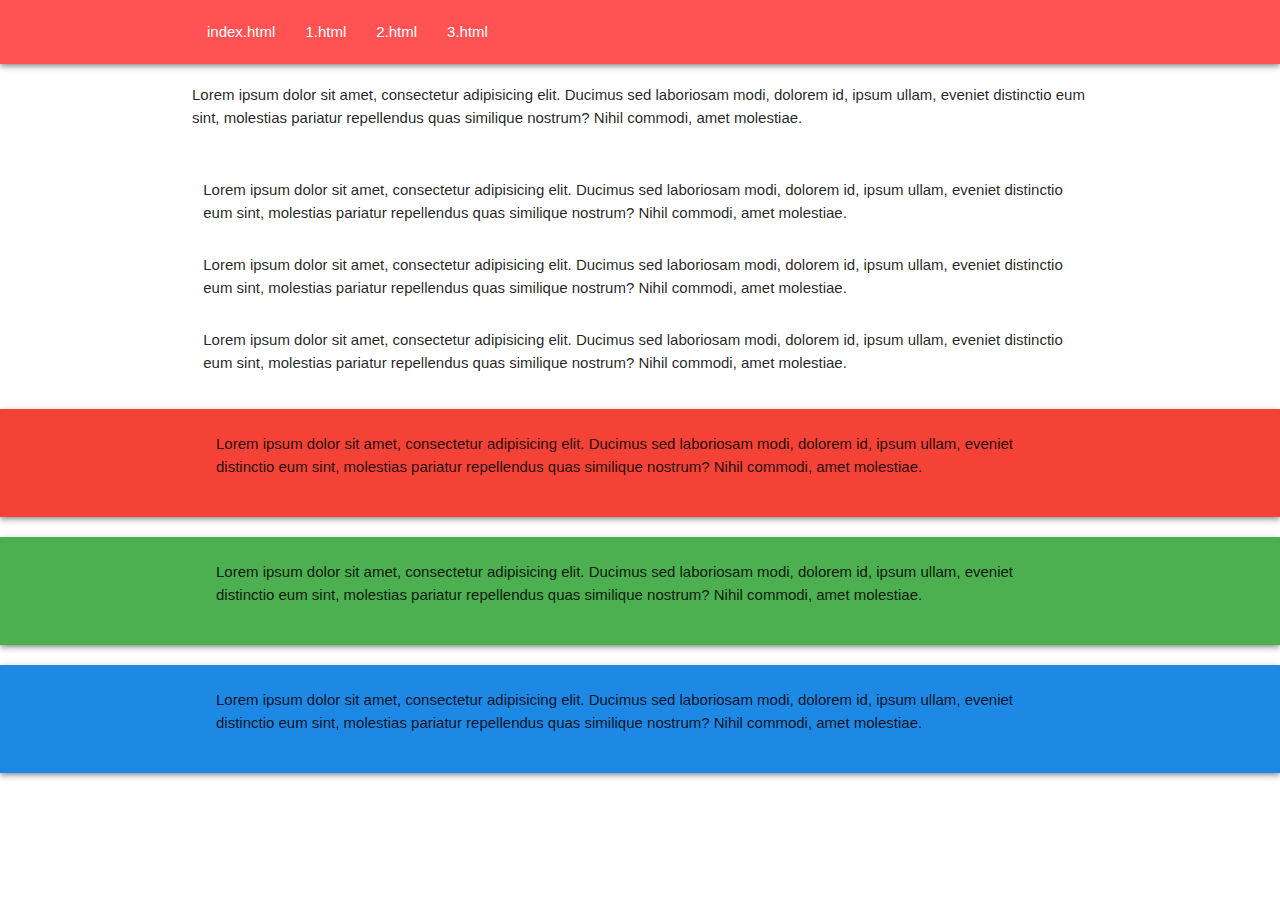
==== docs/index.html @ 30a5e868 "first commit" ====
<!DOCTYPE html>
<html lang="en">

<head>
	<meta charset="UTF-8">
	<meta name="viewport" content="width=device-width, initial-scale=1.0">
	<meta http-equiv="X-UA-Compatible" content="ie=edge">
	<title>Document- base</title>
	<link rel="stylesheet" href="css/materialize.min.css">
	<link rel="stylesheet" href="css/style.css">
</head>

<body>
	<div class="header red accent-2 z-depth-2">
		<div class="container">
			<div class="row">
				<nav class="red accent-2 z-depth-0">
					<ul>
						<li><a href="index.html">index.html</a></li>
						<li><a href="sites/1.html">1.html</a></li>
						<li><a href="sites/2.html">2.html</a></li>
						<li><a href="sites/3.html">3.html</a></li>
					</ul>
				</nav>
			</div>
		</div>
	</div>
	<section class="addition-section section-1">
		<div class="container">
			<div class="row">
				<p>Lorem ipsum dolor sit amet, consectetur adipisicing elit. Ducimus sed laboriosam modi, dolorem id, ipsum ullam, eveniet distinctio eum sint, molestias pariatur repellendus quas similique nostrum? Nihil commodi, amet molestiae.</p>
			</div>
		</div>
	</section>
	<main>
		<div class="container">
			<div class="row">
				<p class="col s12">Lorem ipsum dolor sit amet, consectetur adipisicing elit. Ducimus sed laboriosam modi, dolorem id, ipsum ullam, eveniet distinctio eum sint, molestias pariatur repellendus quas similique nostrum? Nihil commodi, amet molestiae.</p>
				<p class="col s12">Lorem ipsum dolor sit amet, consectetur adipisicing elit. Ducimus sed laboriosam modi, dolorem id, ipsum ullam, eveniet distinctio eum sint, molestias pariatur repellendus quas similique nostrum? Nihil commodi, amet molestiae.</p>
				<p class="col s12">Lorem ipsum dolor sit amet, consectetur adipisicing elit. Ducimus sed laboriosam modi, dolorem id, ipsum ullam, eveniet distinctio eum sint, molestias pariatur repellendus quas similique nostrum? Nihil commodi, amet molestiae.</p>
			</div>
		</div>
	</main>
	<div id="result">
		<section class="addition-section section-2 red z-depth-2">
			<div class="container">
				<div class="row">
					<p class="card-panel red z-depth-0">Lorem ipsum dolor sit amet, consectetur adipisicing elit. Ducimus sed laboriosam modi, dolorem id, ipsum ullam, eveniet distinctio eum sint, molestias pariatur repellendus quas similique nostrum? Nihil commodi, amet molestiae.</p>
				</div>
			</div>
		</section>
		<div class="aside green z-depth-2">
			<div class="container">
				<div class="row">
					<p class="card-panel green z-depth-0">Lorem ipsum dolor sit amet, consectetur adipisicing elit. Ducimus sed laboriosam modi, dolorem id, ipsum ullam, eveniet distinctio eum sint, molestias pariatur repellendus quas similique nostrum? Nihil commodi, amet molestiae.</p>
				</div>
			</div>
		</div>
	</div>
	<footer class="blue darken-1 z-depth-2">
		<div class="container">
			<div class="row">
				<p class="card-panel blue darken-1 z-depth-0">Lorem ipsum dolor sit amet, consectetur adipisicing elit. Ducimus sed laboriosam modi, dolorem id, ipsum ullam, eveniet distinctio eum sint, molestias pariatur repellendus quas similique nostrum? Nihil commodi, amet molestiae.</p>
			</div>
		</div>
	</footer>
	<div class="loader-bg"><div class="loader-1 loader-element"><div class="loader-2 loader-element"><div class="loader-3 loader-element"></div></div></div></div>
	<script src="js/jquery.min.js"></script>
	<script src="js/materialize.min.js"></script>
	<script src="js/app.js"></script>
</body>

</html>
---- docs/css/style.css ----
.loader-bg {
	position: fixed;
	background: #202020;
	top: 0;
	left: 0;
	width: 100%;
	height: 100%;
}


.loader-element {
	position: fixed;
	top: 50%;
	left: 50%;
	-webkit-transform: translate(-50%, -50%);
	-moz-transform: translate(-50%, -50%);
	-ms-transform: translate(-50%, -50%);
	-o-transform: translate(-50%, -50%);
	transform: translate(-50%, -50%);
	width: 75px;
	height: 75px;
	-webkit-border-radius: 50%;
	-moz-border-radius: 50%;
	border-radius: 50%;
	border: 8px solid transparent;
	background: #202020;
}


.loader-1 {
	width: 80px;
	height: 80px;
	border-color: #90caf9;
}

.loader-2 {
	width: 70px;
	height: 69px;
	border-color: #2196f3;
}

.loader-3 {
	width: 55px;
	height: 55px;
	border-color: #1565c0;
}

.loader-1:before {
	display: block;
	content: '';
	position: absolute;
	top: 50%;
	left: 50%;
	border: 50px solid transparent;
	border-top-color: #202020;
	border-top-width: 70px;
	-webkit-border-radius: 50%;
	-moz-border-radius: 50%;
	border-radius: 50%;
	z-index: 9;
	-webkit-animation: rotate 1.5s cubic-bezier(0.4, 0, 0.2, 1) infinite forwards;
	   -moz-animation: rotate 1.5s cubic-bezier(0.4, 0, 0.2, 1) infinite forwards;
	     -o-animation: rotate 1.5s cubic-bezier(0.4, 0, 0.2, 1) infinite forwards;
	        animation: rotate 1.5s cubic-bezier(0.4, 0, 0.2, 1) infinite forwards;
	-webkit-transform-origin: center center;
	   -moz-transform-origin: center center;
	    -ms-transform-origin: center center;
	     -o-transform-origin: center center;
	        transform-origin: center center;
	margin: -60px 0 0 -50px;
	-webkit-transform: rotate(0);
	   -moz-transform: rotate(0);
	    -ms-transform: rotate(0);
	     -o-transform: rotate(0);
	        transform: rotate(0);
}

@-webkit-keyframes rotate {
	0% {
		-webkit-transform: rotate(0);
		        transform: rotate(0)
	}
	100% {
		-webkit-transform: rotate(360deg);
		        transform: rotate(360deg)
	}
}

@-moz-keyframes rotate {
	0% {
		-moz-transform: rotate(0);
		     transform: rotate(0)
	}
	100% {
		-moz-transform: rotate(360deg);
		     transform: rotate(360deg)
	}
}

@-o-keyframes rotate {
	0% {
		-o-transform: rotate(0);
		   transform: rotate(0)
	}
	100% {
		-o-transform: rotate(360deg);
		   transform: rotate(360deg)
	}
}

@keyframes rotate {
	0% {
		-webkit-transform: rotate(0);
		   -moz-transform: rotate(0);
		     -o-transform: rotate(0);
		        transform: rotate(0)
	}
	100% {
		-webkit-transform: rotate(360deg);
		   -moz-transform: rotate(360deg);
		     -o-transform: rotate(360deg);
		        transform: rotate(360deg)
	}
}
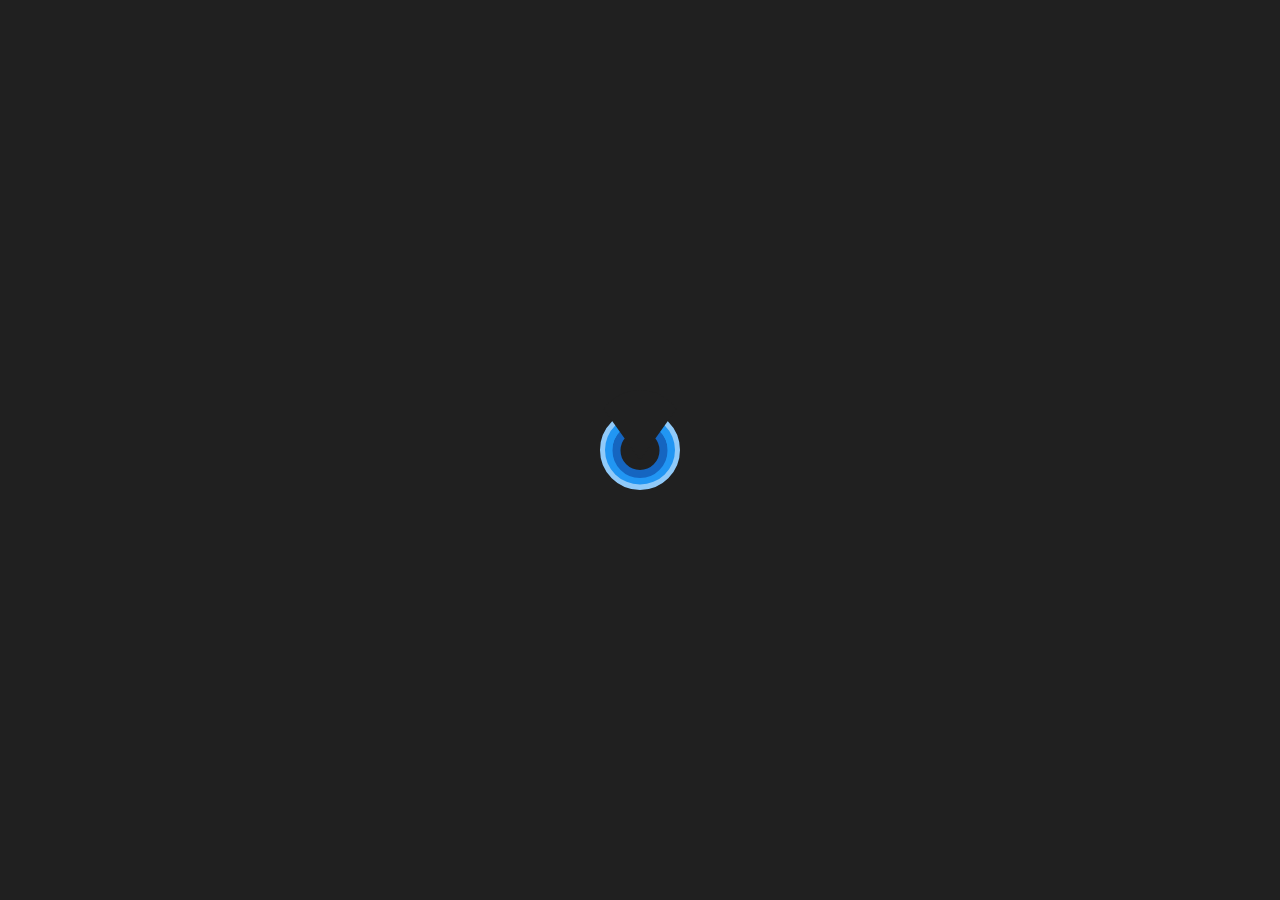
==== commit 7499c86c: "Preloader animation added on start" ====
--- a/docs/index.html
+++ b/docs/index.html
@@ -11,6 +11,13 @@
 </head>
 
 <body>
+	<div class="loader-bg">
+		<div class="loader-1 loader-element">
+			<div class="loader-2 loader-element">
+				<div class="loader-3 loader-element"></div>
+			</div>
+		</div>
+	</div>
 	<div class="header red accent-2 z-depth-2">
 		<div class="container">
 			<div class="row">
@@ -64,7 +71,6 @@
 			</div>
 		</div>
 	</footer>
-	<div class="loader-bg"><div class="loader-1 loader-element"><div class="loader-2 loader-element"><div class="loader-3 loader-element"></div></div></div></div>
 	<script src="js/jquery.min.js"></script>
 	<script src="js/materialize.min.js"></script>
 	<script src="js/app.js"></script>
